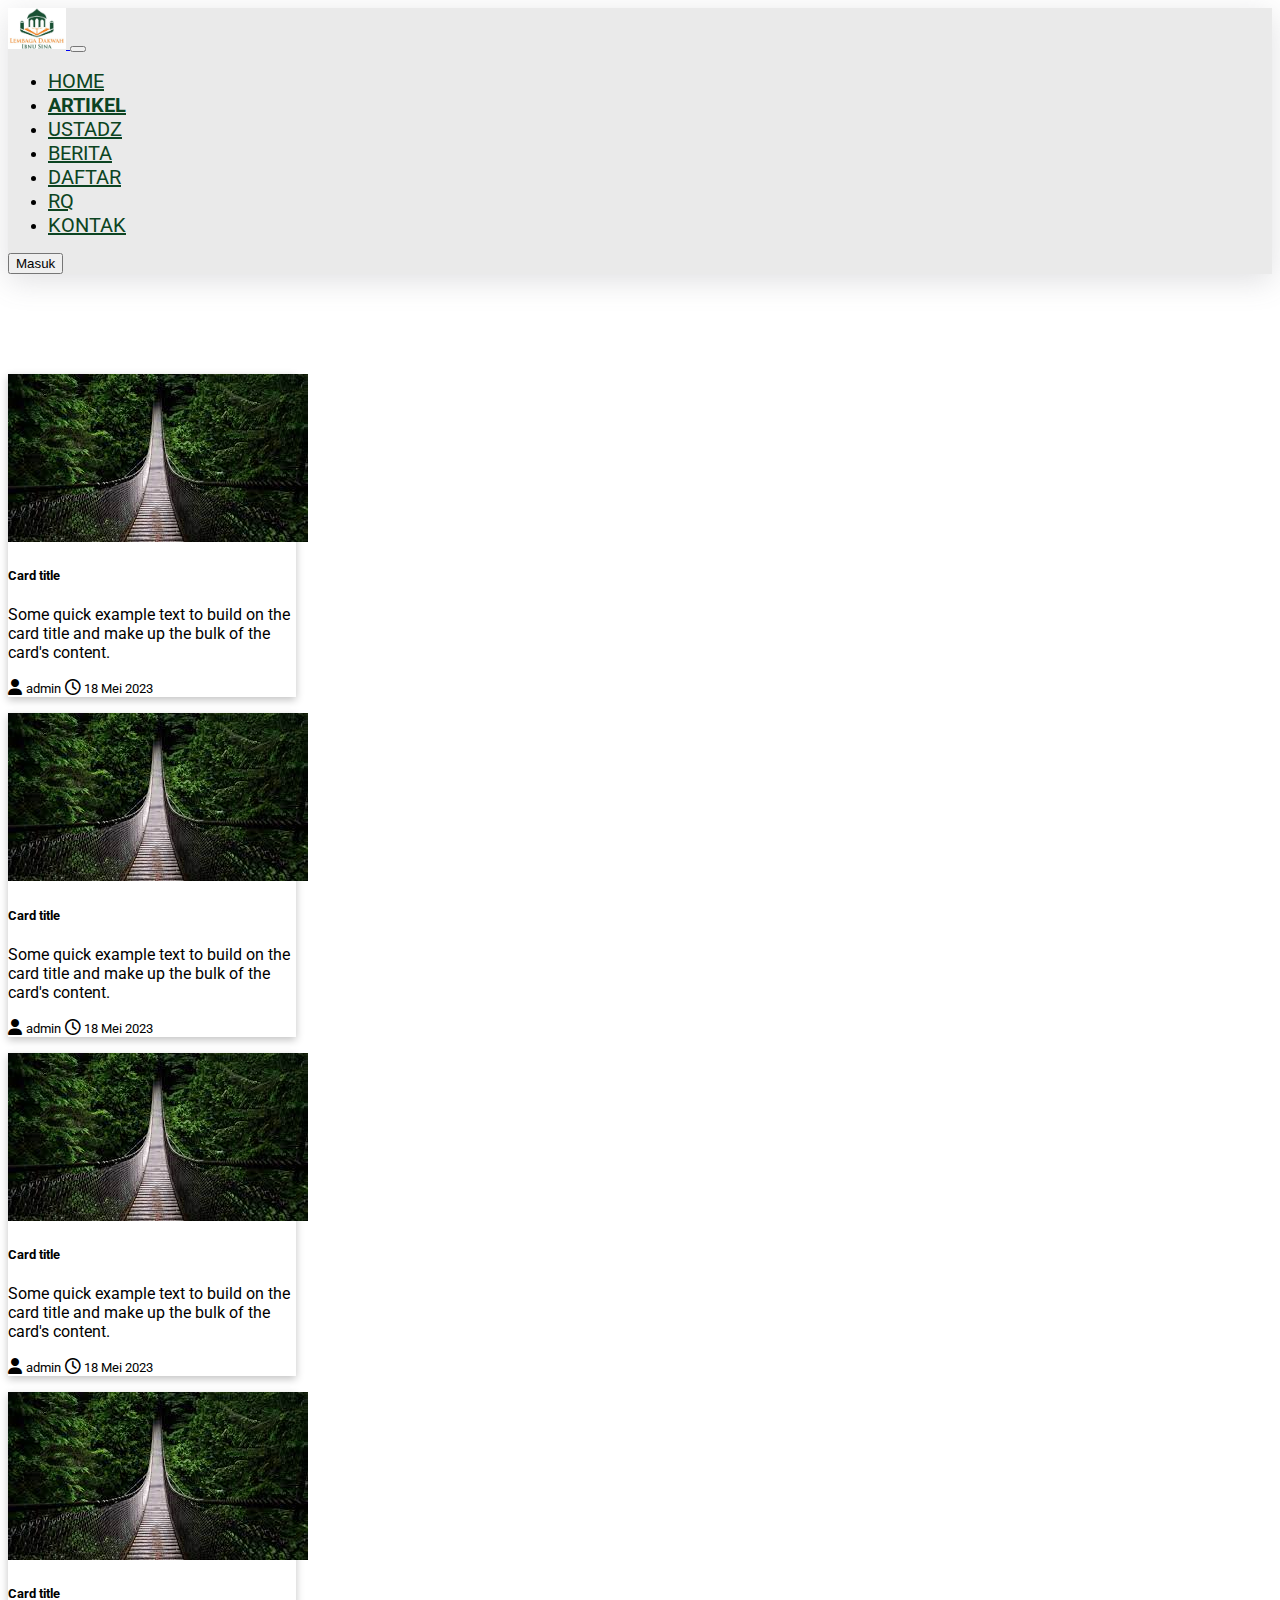
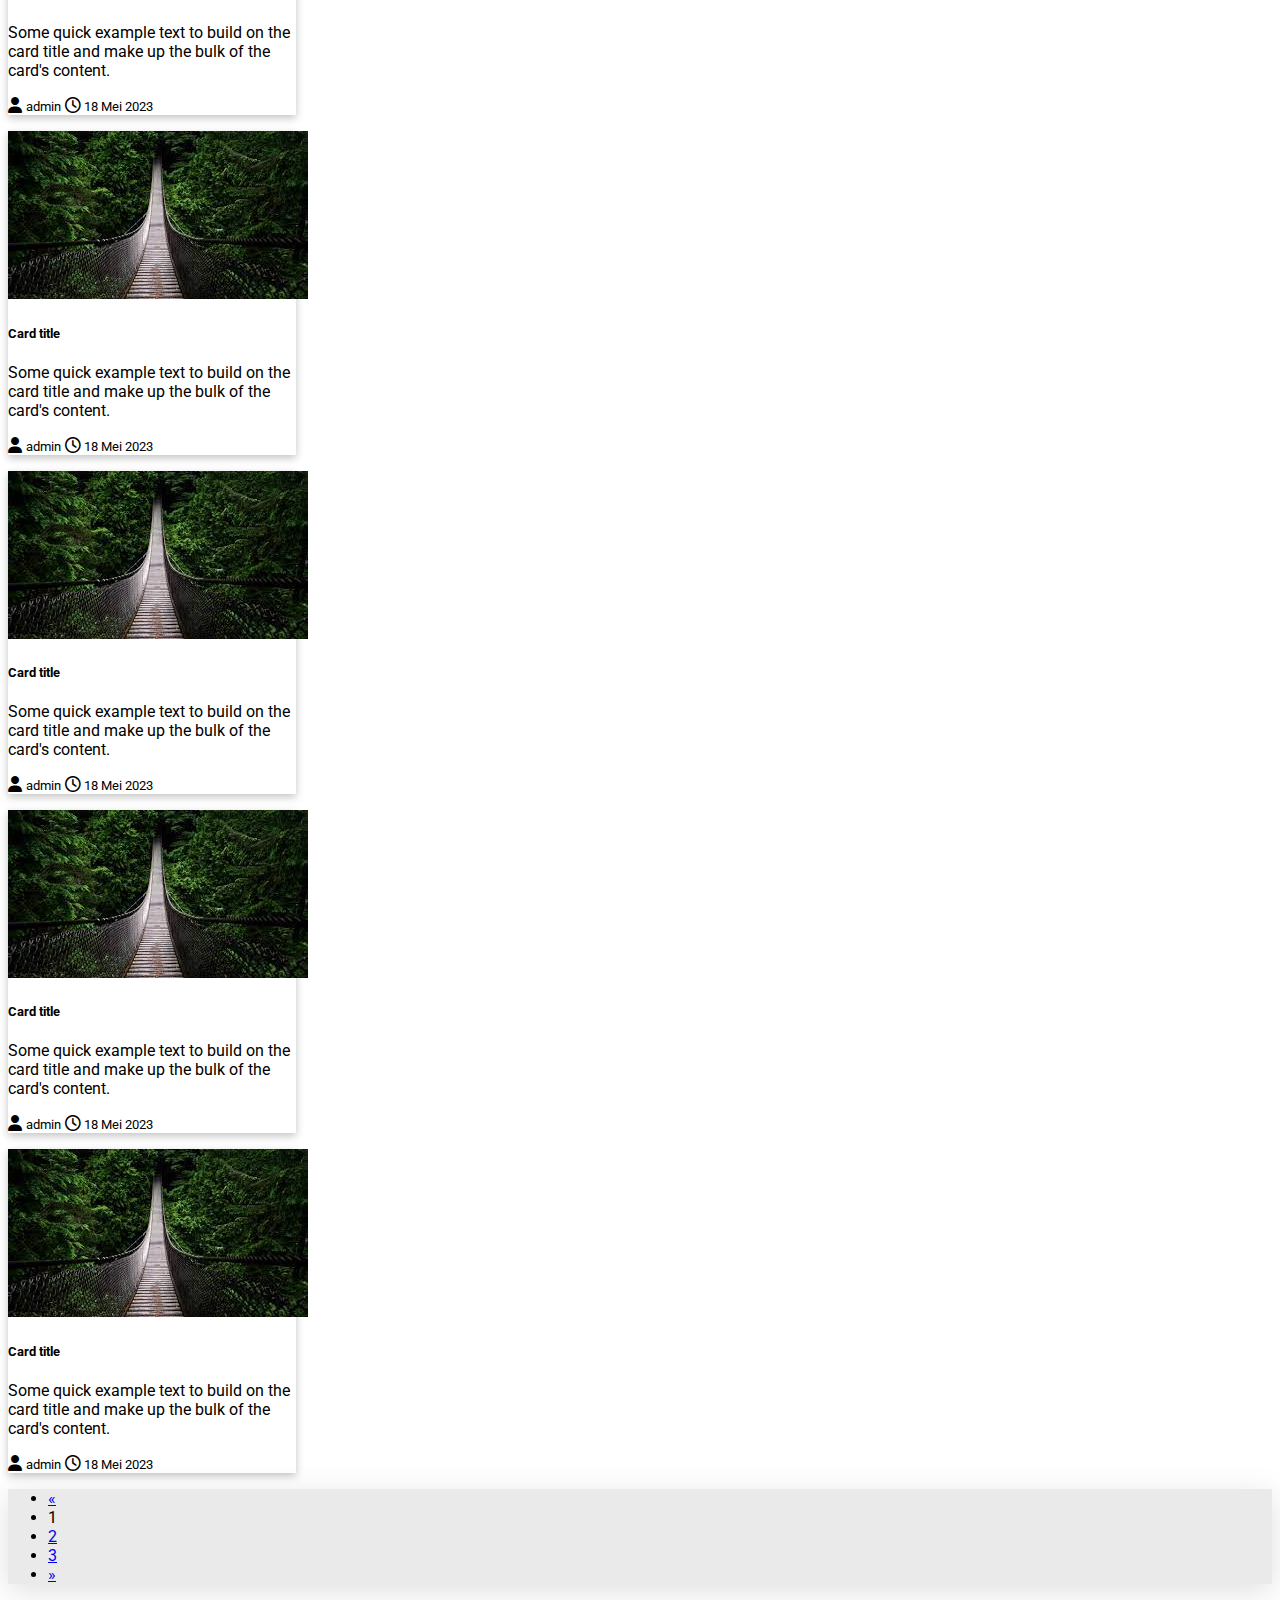
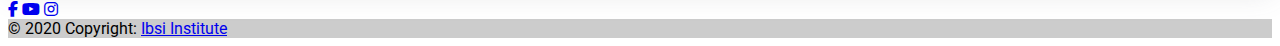
==== artikel.html @ 50dccab6 "initial commit" ====
<!DOCTYPE html>
<html lang="en">
  <head>
    <!-- Required meta tags -->
    <meta charset="utf-8" />
    <meta name="viewport" content="width=device-width, initial-scale=1" />

    <!-- Bootstrap CSS -->
    <link href="https://cdn.jsdelivr.net/npm/bootstrap@5.0.2/dist/css/bootstrap.min.css" rel="stylesheet" integrity="sha384-EVSTQN3/azprG1Anm3QDgpJLIm9Nao0Yz1ztcQTwFspd3yD65VohhpuuCOmLASjC" crossorigin="anonymous" />
    <link rel="stylesheet" href="/css/style.css" />

    <!-- Owl Carousel min.css -->
    <link
      rel="stylesheet"
      href="https://cdnjs.cloudflare.com/ajax/libs/OwlCarousel2/2.3.4/assets/owl.carousel.min.css"
      integrity="sha512-tS3S5qG0BlhnQROyJXvNjeEM4UpMXHrQfTGmbQ1gKmelCxlSEBUaxhRBj/EFTzpbP4RVSrpEikbmdJobCvhE3g=="
      crossorigin="anonymous"
      referrerpolicy="no-referrer"
    />

    <!-- Owl Carousel Theme min.css -->
    <link
      rel="stylesheet"
      href="https://cdnjs.cloudflare.com/ajax/libs/OwlCarousel2/2.3.4/assets/owl.theme.default.min.css"
      integrity="sha512-sMXtMNL1zRzolHYKEujM2AqCLUR9F2C4/05cdbxjjLSRvMQIciEPCQZo++nk7go3BtSuK9kfa/s+a4f4i5pLkw=="
      crossorigin="anonymous"
      referrerpolicy="no-referrer"
    />

    <!-- Google font -->
    <link rel="preconnect" href="https://fonts.googleapis.com" />
    <link rel="preconnect" href="https://fonts.gstatic.com" crossorigin />
    <link href="https://fonts.googleapis.com/css2?family=Oswald&family=Roboto:wght@500&display=swap" rel="stylesheet" />

    <!-- font-awesome -->
    <link rel="stylesheet" href="https://cdnjs.cloudflare.com/ajax/libs/font-awesome/6.4.0/css/all.min.css" />

    <!-- Logo Title bar -->
    <link rel="icon" href="Asset/Img/logo1@2x.png" type="image/x-icon" />

    <title>LD IBSI</title>
  </head>
  <body>
    <!-- Navbar -->
    <nav class="navbar navbar-expand-lg navbar-light fixed-top">
      <div class="container">
        <a class="navbar-brand" href="#">
          <img src="/Asset/Img/logo.png" alt="Logo" width="58" height="41" class="d-inline-block align-text-top me-3" />
        </a>
        <button class="navbar-toggler" type="button" data-bs-toggle="collapse" data-bs-target="#navbarSupportedContent" aria-controls="navbarSupportedContent" aria-expanded="false" aria-label="Toggle navigation">
          <span class="navbar-toggler-icon"></span>
        </button>
        <div class="collapse navbar-collapse" id="navbarSupportedContent">
          <ul class="navbar-nav mx-auto me-auto mb-2 mb-lg-0">
            <li class="nav-item mx-2">
              <a class="nav-link" style="color: #0c4422" aria-current="page" href="home.html">HOME</a>
            </li>
            <li class="nav-item mx-2">
              <a class="nav-link active" style="color: #0c4422" href="artikel.html">ARTIKEL</a>
            </li>
            <li class="nav-item mx-2">
              <a class="nav-link" href="ustadz.html" style="color: #0c4422"> USTADZ </a>
            </li>
            <li class="nav-item mx-2">
              <a class="nav-link" href="berita.html" style="color: #0c4422">BERITA</a>
            </li>
            <li class="nav-item mx-2">
              <a class="nav-link" href="daftar.html" style="color: #0c4422">DAFTAR</a>
            </li>
            <li class="nav-item mx-2">
              <a class="nav-link" href="RQ.html" style="color: #0c4422"> RQ </a>
            </li>
            <li class="nav-item mx-2">
              <a class="nav-link" href="kontak.html" style="color: #0c4422">KONTAK</a>
            </li>
          </ul>
          <div>
            <button class="btn btn-outline-success py-2 px-4" type="submit">Masuk</button>
          </div>
        </div>
      </div>
    </nav>
    <!-- akhir nav -->

    <!-- artikel content -->
    <section id="artikel">
      <div class="container">
        <div class="row g-5 mb-5 d-flex justify-content-evenly">
          <div class="col-md-3">
            <div class="card rounded-3" style="width: 18rem">
              <img src="Asset/Img/1.jpg" class="card-img-top rounded-3" alt="..." />
              <div class="card-body">
                <h5 class="card-title">Card title</h5>
                <p class="card-text">Some quick example text to build on the card title and make up the bulk of the card's content.</p>
                <p class="card-text d-flex gap-2"><i class="fa-solid fa-user"></i> <small class="text-muted"> admin</small> <i class="fa-regular fa-clock"> </i><small class="text-muted"> 18 Mei 2023</small></p>
              </div>
            </div>
          </div>
          <div class="col-md-3">
            <div class="card rounded-3" style="width: 18rem">
              <img src="Asset/Img/1.jpg" class="card-img-top rounded-3" alt="..." />
              <div class="card-body">
                <h5 class="card-title">Card title</h5>
                <p class="card-text">Some quick example text to build on the card title and make up the bulk of the card's content.</p>
                <p class="card-text d-flex gap-2"><i class="fa-solid fa-user"></i> <small class="text-muted"> admin</small> <i class="fa-regular fa-clock"> </i><small class="text-muted"> 18 Mei 2023</small></p>
              </div>
            </div>
          </div>
          <div class="col-md-3">
            <div class="card rounded-3" style="width: 18rem">
              <img src="Asset/Img/1.jpg" class="card-img-top rounded-3" alt="..." />
              <div class="card-body">
                <h5 class="card-title">Card title</h5>
                <p class="card-text">Some quick example text to build on the card title and make up the bulk of the card's content.</p>
                <p class="card-text d-flex gap-2"><i class="fa-solid fa-user"></i> <small class="text-muted"> admin</small> <i class="fa-regular fa-clock"> </i><small class="text-muted"> 18 Mei 2023</small></p>
              </div>
            </div>
          </div>
          <div class="col-md-3">
            <div class="card rounded-3" style="width: 18rem">
              <img src="Asset/Img/1.jpg" class="card-img-top rounded-3" alt="..." />
              <div class="card-body">
                <h5 class="card-title">Card title</h5>
                <p class="card-text">Some quick example text to build on the card title and make up the bulk of the card's content.</p>
                <p class="card-text d-flex gap-2"><i class="fa-solid fa-user"></i> <small class="text-muted"> admin</small> <i class="fa-regular fa-clock"> </i><small class="text-muted"> 18 Mei 2023</small></p>
              </div>
            </div>
          </div>
        </div>
        <div class="row g-5 mb-5">
          <div class="col-md-3">
            <div class="card rounded-3" style="width: 18rem">
              <img src="Asset/Img/1.jpg" class="card-img-top rounded-3" alt="..." />
              <div class="card-body">
                <h5 class="card-title">Card title</h5>
                <p class="card-text">Some quick example text to build on the card title and make up the bulk of the card's content.</p>
                <p class="card-text d-flex gap-2"><i class="fa-solid fa-user"></i> <small class="text-muted"> admin</small> <i class="fa-regular fa-clock"> </i><small class="text-muted"> 18 Mei 2023</small></p>
              </div>
            </div>
          </div>
          <div class="col-md-3">
            <div class="card rounded-3" style="width: 18rem">
              <img src="Asset/Img/1.jpg" class="card-img-top rounded-3" alt="..." />
              <div class="card-body">
                <h5 class="card-title">Card title</h5>
                <p class="card-text">Some quick example text to build on the card title and make up the bulk of the card's content.</p>
                <p class="card-text d-flex gap-2"><i class="fa-solid fa-user"></i> <small class="text-muted"> admin</small> <i class="fa-regular fa-clock"> </i><small class="text-muted"> 18 Mei 2023</small></p>
              </div>
            </div>
          </div>
          <div class="col-md-3">
            <div class="card rounded-3" style="width: 18rem">
              <img src="Asset/Img/1.jpg" class="card-img-top rounded-3" alt="..." />
              <div class="card-body">
                <h5 class="card-title">Card title</h5>
                <p class="card-text">Some quick example text to build on the card title and make up the bulk of the card's content.</p>
                <p class="card-text d-flex gap-2"><i class="fa-solid fa-user"></i> <small class="text-muted"> admin</small> <i class="fa-regular fa-clock"> </i><small class="text-muted"> 18 Mei 2023</small></p>
              </div>
            </div>
          </div>
          <div class="col-md-3">
            <div class="card rounded-3" style="width: 18rem">
              <img src="Asset/Img/1.jpg" class="card-img-top rounded-3" alt="..." />
              <div class="card-body">
                <h5 class="card-title">Card title</h5>
                <p class="card-text">Some quick example text to build on the card title and make up the bulk of the card's content.</p>
                <p class="card-text d-flex gap-2"><i class="fa-solid fa-user"></i> <small class="text-muted"> admin</small> <i class="fa-regular fa-clock"> </i><small class="text-muted"> 18 Mei 2023</small></p>
              </div>
            </div>
          </div>
        </div>
        <nav aria-label="...">
          <ul class="pagination justify-content-center">
            <li class="page-item">
              <a class="page-link" href="#" aria-label="sebelumnya"><span aria-hidden="true">&laquo;</span></a>
            </li>
            <li class="page-item active" aria-current="page">
              <span class="page-link">1</span>
            </li>
            <li class="page-item"><a class="page-link" href="#">2</a></li>
            <li class="page-item"><a class="page-link" href="#">3</a></li>
            <li class="page-item">
              <a class="page-link" href="#" aria-label="selanjutnya"><span aria-hidden="true">&raquo;</span></a>
            </li>
          </ul>
        </nav>
      </div>
    </section>
    <!-- akhir artikel content -->

    <!-- awal footer -->
    <footer class="bg-dark text-center text-white mt-4">
      <!-- Grid container -->
      <div class="container p-4 pb-0">
        <!-- Section: Social media -->
        <section class="mb-4">
          <!-- Facebook -->
          <a class="btn btn-outline-light btn-floating m-1" href="https://www.facebook.com/ibnusinaschools/" role="button"><i class="fab fa-facebook-f"></i></a>

          <!-- Twitter -->
          <!-- <a class="btn btn-outline-light btn-floating m-1" href="#!" role="button"
            ><i class="fab fa-twitter"></i
          ></a> -->
          <!-- Youtube -->
          <a class="btn btn-outline-light btn-floating m-1" href="https://www.youtube.com/c/IbnuSinaSchools" role="button"><i class="fab fa-youtube"></i></a>

          <!-- Instagram -->
          <a class="btn btn-outline-light btn-floating m-1" href="https://www.instagram.com/ibnusina_schools/" role="button"><i class="fab fa-instagram"></i></a>

          <!-- Linkedin -->
          <!-- <a class="btn btn-outline-light btn-floating m-1" href="#!" role="button"
            ><i class="fab fa-linkedin-in"></i
          ></a> -->

          <!-- Github -->
          <!-- <a class="btn btn-outline-light btn-floating m-1" href="#!" role="button"
            ><i class="fab fa-github"></i
          ></a> -->
        </section>
        <!-- Section: Social media -->
      </div>
      <!-- Grid container -->

      <!-- Copyright -->
      <div class="text-center p-3" style="background-color: rgba(0, 0, 0, 0.2)">
        © 2020 Copyright:
        <a class="text-white" href="https://mdbootstrap.com/">Ibsi Institute</a>
      </div>
      <!-- Copyright -->
    </footer>
    <!-- akhir footer -->

    <!-- Optional JavaScript; choose one of the two! -->
    <!-- init owl carousel -->
    <script>
      $(".owl-carousel").owlCarousel({
        loop: true,
        margin: 10,
        nav: true,
        responsive: {
          0: {
            items: 1,
          },
          600: {
            items: 3,
          },
          1000: {
            items: 5,
          },
        },
      });
    </script>

    <!-- Jquery cdn -->
    <script
      src="https://cdnjs.cloudflare.com/ajax/libs/jquery/3.6.4/jquery.min.js"
      integrity="sha512-pumBsjNRGGqkPzKHndZMaAG+bir374sORyzM3uulLV14lN5LyykqNk8eEeUlUkB3U0M4FApyaHraT65ihJhDpQ=="
      crossorigin="anonymous"
      referrerpolicy="no-referrer"
    ></script>

    <!-- owl carousel min.js -->
    <script
      src="https://cdnjs.cloudflare.com/ajax/libs/OwlCarousel2/2.3.4/owl.carousel.min.js"
      integrity="sha512-bPs7Ae6pVvhOSiIcyUClR7/q2OAsRiovw4vAkX+zJbw3ShAeeqezq50RIIcIURq7Oa20rW2n2q+fyXBNcU9lrw=="
      crossorigin="anonymous"
      referrerpolicy="no-referrer"
    ></script>

    <!-- Option 1: Bootstrap Bundle with Popper -->
    <script src="https://cdn.jsdelivr.net/npm/bootstrap@5.0.2/dist/js/bootstrap.bundle.min.js" integrity="sha384-MrcW6ZMFYlzcLA8Nl+NtUVF0sA7MsXsP1UyJoMp4YLEuNSfAP+JcXn/tWtIaxVXM" crossorigin="anonymous"></script>

    <!-- Option 2: Separate Popper and Bootstrap JS -->
    <!--
    <script src="https://cdn.jsdelivr.net/npm/@popperjs/core@2.9.2/dist/umd/popper.min.js" integrity="sha384-IQsoLXl5PILFhosVNubq5LC7Qb9DXgDA9i+tQ8Zj3iwWAwPtgFTxbJ8NT4GN1R8p" crossorigin="anonymous"></script>
    <script src="https://cdn.jsdelivr.net/npm/bootstrap@5.0.2/dist/js/bootstrap.min.js" integrity="sha384-cVKIPhGWiC2Al4u+LWgxfKTRIcfu0JTxR+EQDz/bgldoEyl4H0zUF0QKbrJ0EcQF" crossorigin="anonymous"></script>
    -->
  </body>
</html>
---- css/style.css ----
@import url("https://fonts.googleapis.com/css2?family=Oswald&family=Roboto:wght@500&display=swap");
:root {
  --pr-color: #0a993c;
}

body {
  font-family: "Roboto", sans-serif;
  background-color: white;
}

/* navbar */
nav {
  box-shadow: rgba(100, 100, 111, 0.2) 0px 7px 29px 0px;
  background-color: rgba(230, 230, 230, 0.85);
}
.nav-link {
  font-size: 20px;
}
.nav-link.active {
  font-weight: 700;
}
/* .btn.btn-outline-success {
  font-size: 20px;
  background-color: #579bb1;
} */

#hero p {
  margin-top: 20px;
}
.btn.btn-success {
  margin-top: 60px;
}
.carousel-caption {
  width: 720px;
  height: 300px;
}

/* profil */
#profil {
  margin-top: 20px;
}

/* About us */
.card,
#AboutUs .card {
  box-shadow: rgba(50, 50, 93, 0.25) 0px 13px 27px -5px, rgba(0, 0, 0, 0.3) 0px 8px 16px -8px;
}
#AboutUs .card-body {
  display: flex;
  flex-direction: column;
  justify-content: center;
  align-items: center;
  height: 100%;
  color: #f3f4f5;
}

#alamat .card-body {
  width: 224px;
}

#alamat h3 {
  color: #0a993c;
}

/* artikel */
#artikel {
  margin-top: 100px;
}

#artikel .card {
  box-shadow: rgba(0, 0, 0, 0.24) 0px 3px 8px;
}
/* ustadz */
#ustadz {
  margin-top: 200px;
}
#ustadz .card {
  box-shadow: rgba(0, 0, 0, 0.35) 0px 5px 15px;
  border-radius: 10px;
}
#ustadz img {
  border-radius: 10px;
}

/* berita */
#berita {
  margin-top: 100px;
}

#berita .pagination li a:hover {
  background-color: #0a993c;
  color: aliceblue;
}

#berita .card {
  box-shadow: rgba(100, 100, 111, 0.2) 0px 7px 29px 0px;
}
/* daftar */

#daftar .row {
  margin-top: 150px;
}

#daftar .card {
  box-shadow: rgba(0, 0, 0, 0.35) 0px 5px 15px;
}

#daftar .card-title {
  margin-top: 100px;
}
#daftar .card-text {
  margin-top: 10px;
}

/* kontak */
header.masthead {
  padding-top: 10rem;
  padding-bottom: calc(10rem - 4.5rem);
  background: linear-gradient(to bottom, rgba(92, 77, 66, 0.8) 0%, rgba(92, 77, 66, 0.8) 100%), url("../Asset/Img/alqur'an.jpg");
  background-position: center;
  background-repeat: no-repeat;
  background-attachment: fixed;
  background-size: cover;
  min-height: 500px;
}
header.masthead h1,
header.masthead .h1 {
  font-size: 2.25rem;
}
@media (min-width: 992px) {
  header.masthead {
    height: 100vh;
    min-height: 40rem;
    padding-top: 4.5rem;
    padding-bottom: 0;
  }
  header.masthead p {
    font-size: 1.15rem;
  }
  header.masthead h1,
  header.masthead .h1 {
    font-size: 3rem;
  }
}
@media (min-width: 1200px) {
  header.masthead h1,
  header.masthead .h1 {
    font-size: 3.5rem;
  }
}

#contact .card {
  color: #444444;
  text-align: center;
  box-shadow: 0 0 30px rgba(214, 215, 216, 0.6);
  padding: 20px 0 30px 0;
}

#contact .card i {
  font-size: 32px;
  color: #cc1616;
  border-radius: 50%;
  padding: 8px;
  border: 2px dotted #f5a0a0;
}

#contact .card h3 {
  font-size: 20px;
  color: #777777;
  font-weight: 700;
  margin: 10px 0;
}

#contact .card p {
  padding: 0;
  line-height: 24px;
  font-size: 14px;
  margin-bottom: 0;
}
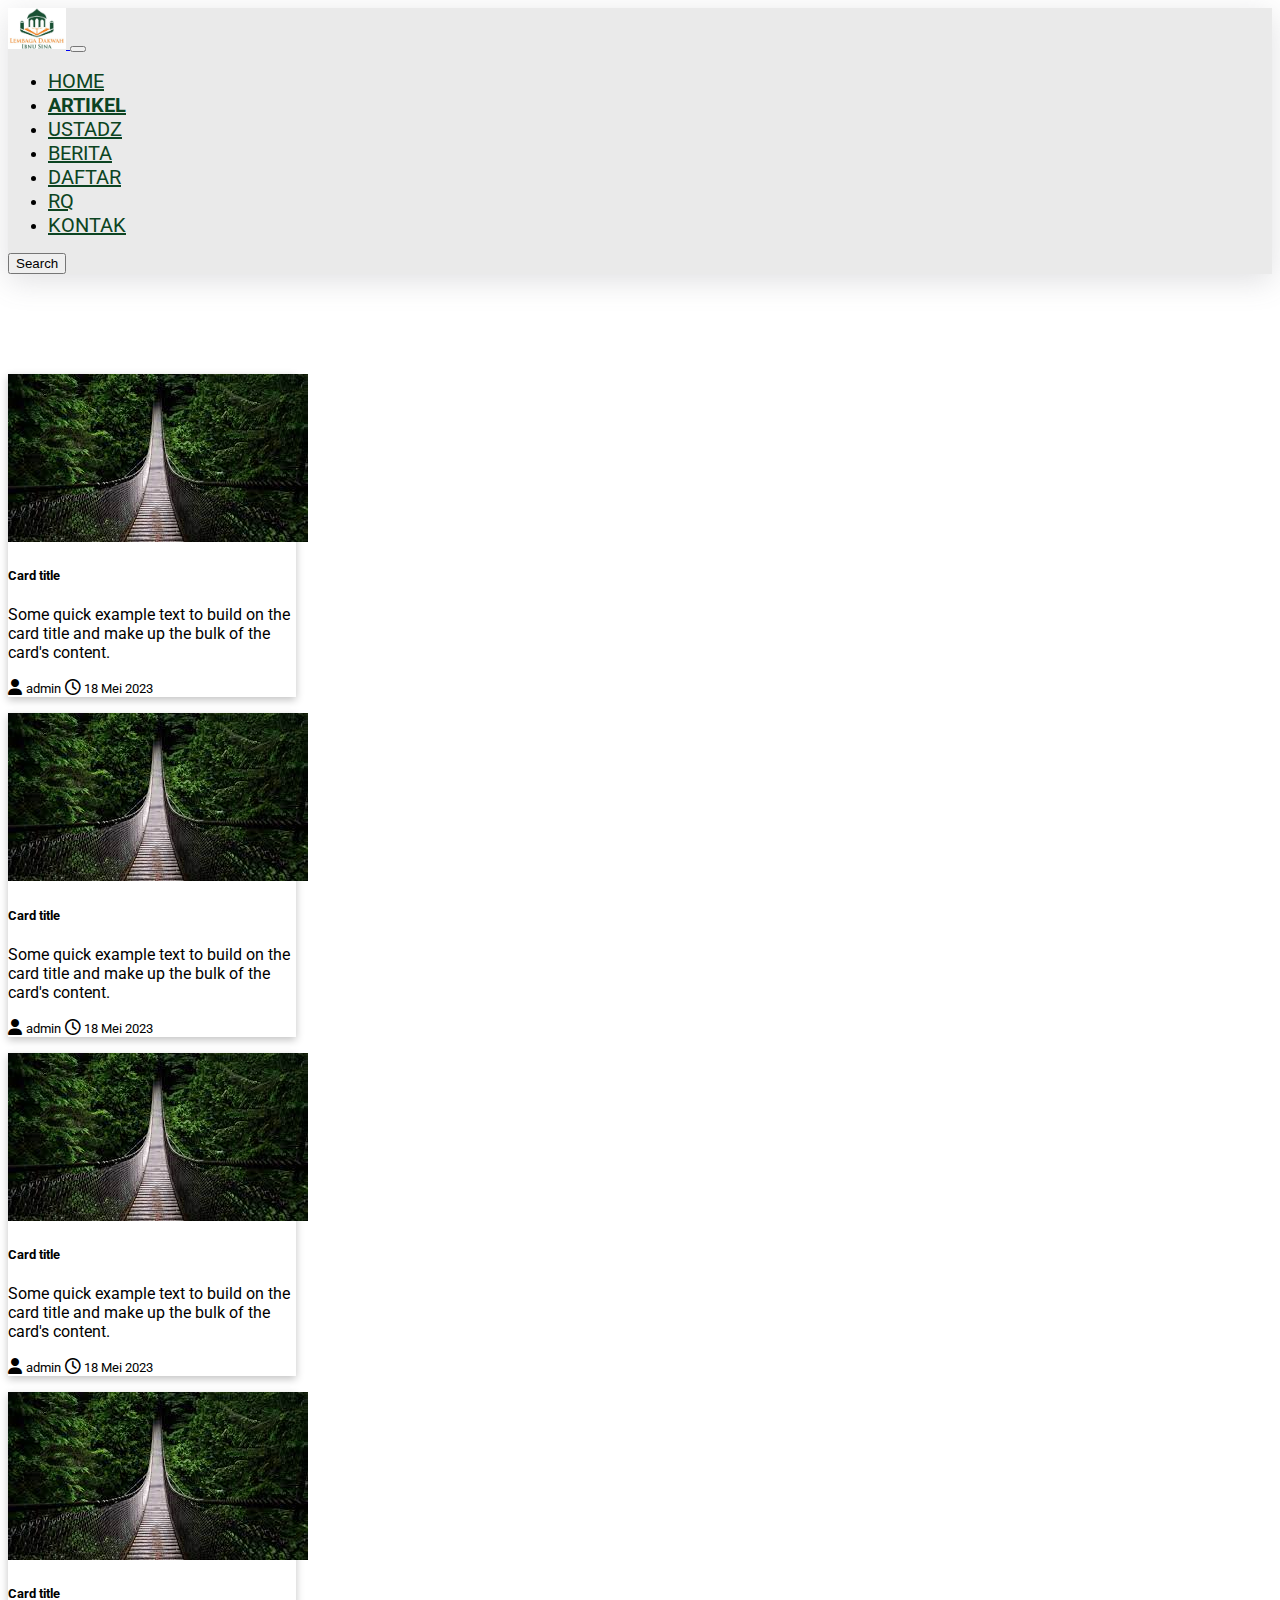
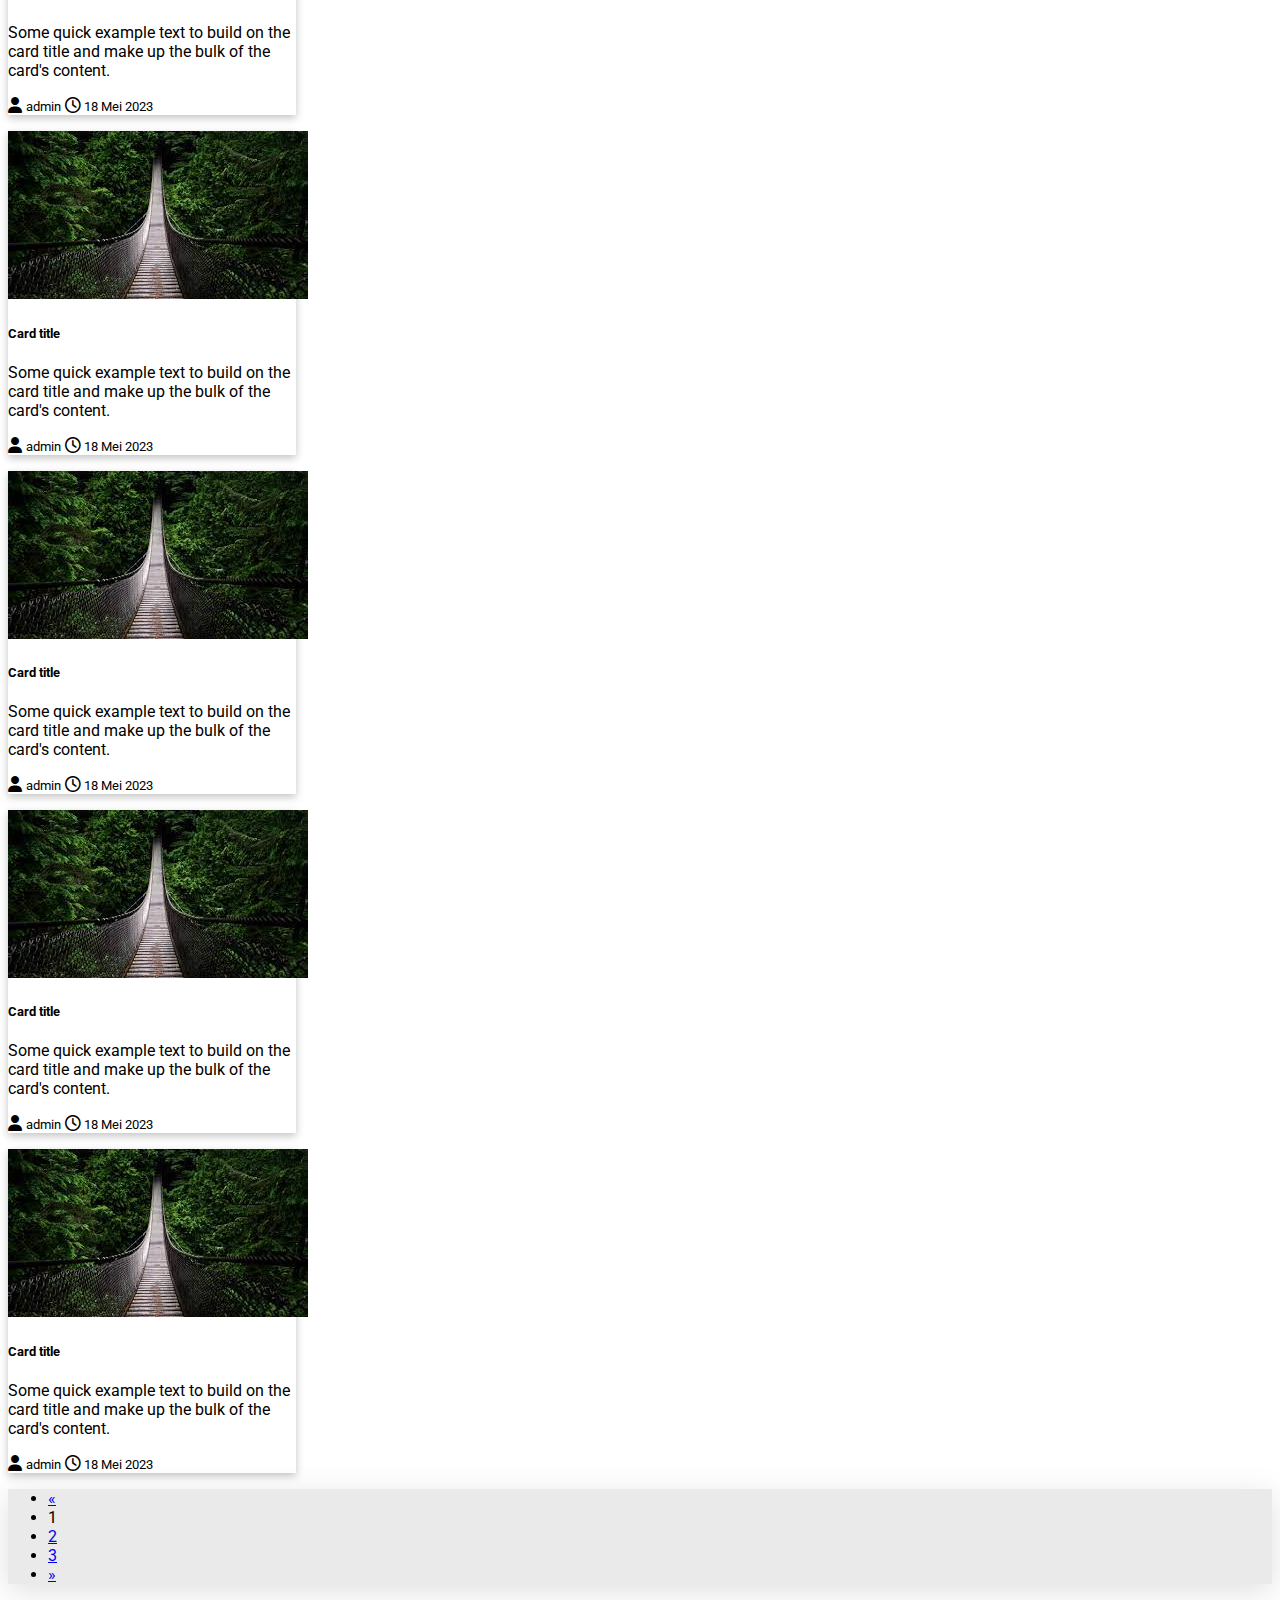
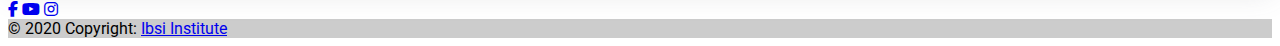
==== commit 919784fb: "final" ====
--- a/artikel.html
+++ b/artikel.html
@@ -7,25 +7,7 @@
 
     <!-- Bootstrap CSS -->
     <link href="https://cdn.jsdelivr.net/npm/bootstrap@5.0.2/dist/css/bootstrap.min.css" rel="stylesheet" integrity="sha384-EVSTQN3/azprG1Anm3QDgpJLIm9Nao0Yz1ztcQTwFspd3yD65VohhpuuCOmLASjC" crossorigin="anonymous" />
-    <link rel="stylesheet" href="/css/style.css" />
-
-    <!-- Owl Carousel min.css -->
-    <link
-      rel="stylesheet"
-      href="https://cdnjs.cloudflare.com/ajax/libs/OwlCarousel2/2.3.4/assets/owl.carousel.min.css"
-      integrity="sha512-tS3S5qG0BlhnQROyJXvNjeEM4UpMXHrQfTGmbQ1gKmelCxlSEBUaxhRBj/EFTzpbP4RVSrpEikbmdJobCvhE3g=="
-      crossorigin="anonymous"
-      referrerpolicy="no-referrer"
-    />
-
-    <!-- Owl Carousel Theme min.css -->
-    <link
-      rel="stylesheet"
-      href="https://cdnjs.cloudflare.com/ajax/libs/OwlCarousel2/2.3.4/assets/owl.theme.default.min.css"
-      integrity="sha512-sMXtMNL1zRzolHYKEujM2AqCLUR9F2C4/05cdbxjjLSRvMQIciEPCQZo++nk7go3BtSuK9kfa/s+a4f4i5pLkw=="
-      crossorigin="anonymous"
-      referrerpolicy="no-referrer"
-    />
+    <link rel="stylesheet" href="css/style.css" />
 
     <!-- Google font -->
     <link rel="preconnect" href="https://fonts.googleapis.com" />
@@ -44,8 +26,8 @@
     <!-- Navbar -->
     <nav class="navbar navbar-expand-lg navbar-light fixed-top">
       <div class="container">
-        <a class="navbar-brand" href="#">
-          <img src="/Asset/Img/logo.png" alt="Logo" width="58" height="41" class="d-inline-block align-text-top me-3" />
+        <a class="navbar-brand" href="#hero">
+          <img src="Asset/Img/logo.png" alt="Logo" width="58" height="41" class="d-inline-block align-text-top me-3" />
         </a>
         <button class="navbar-toggler" type="button" data-bs-toggle="collapse" data-bs-target="#navbarSupportedContent" aria-controls="navbarSupportedContent" aria-expanded="false" aria-label="Toggle navigation">
           <span class="navbar-toggler-icon"></span>
@@ -53,7 +35,7 @@
         <div class="collapse navbar-collapse" id="navbarSupportedContent">
           <ul class="navbar-nav mx-auto me-auto mb-2 mb-lg-0">
             <li class="nav-item mx-2">
-              <a class="nav-link" style="color: #0c4422" aria-current="page" href="home.html">HOME</a>
+              <a class="nav-link" style="color: #0c4422" aria-current="page" href="index.html">HOME</a>
             </li>
             <li class="nav-item mx-2">
               <a class="nav-link active" style="color: #0c4422" href="artikel.html">ARTIKEL</a>
@@ -75,7 +57,7 @@
             </li>
           </ul>
           <div>
-            <button class="btn btn-outline-success py-2 px-4" type="submit">Masuk</button>
+            <button class="btn btn-outline-success py-2 px-4" type="submit">Search</button>
           </div>
         </div>
       </div>
@@ -193,7 +175,7 @@
       <!-- Grid container -->
       <div class="container p-4 pb-0">
         <!-- Section: Social media -->
-        <section class="mb-4">
+        <section class="mb-4" id="footer">
           <!-- Facebook -->
           <a class="btn btn-outline-light btn-floating m-1" href="https://www.facebook.com/ibnusinaschools/" role="button"><i class="fab fa-facebook-f"></i></a>
 
@@ -229,27 +211,6 @@
       <!-- Copyright -->
     </footer>
     <!-- akhir footer -->
-
-    <!-- Optional JavaScript; choose one of the two! -->
-    <!-- init owl carousel -->
-    <script>
-      $(".owl-carousel").owlCarousel({
-        loop: true,
-        margin: 10,
-        nav: true,
-        responsive: {
-          0: {
-            items: 1,
-          },
-          600: {
-            items: 3,
-          },
-          1000: {
-            items: 5,
-          },
-        },
-      });
-    </script>
 
     <!-- Jquery cdn -->
     <script
@@ -259,14 +220,6 @@
       referrerpolicy="no-referrer"
     ></script>
 
-    <!-- owl carousel min.js -->
-    <script
-      src="https://cdnjs.cloudflare.com/ajax/libs/OwlCarousel2/2.3.4/owl.carousel.min.js"
-      integrity="sha512-bPs7Ae6pVvhOSiIcyUClR7/q2OAsRiovw4vAkX+zJbw3ShAeeqezq50RIIcIURq7Oa20rW2n2q+fyXBNcU9lrw=="
-      crossorigin="anonymous"
-      referrerpolicy="no-referrer"
-    ></script>
-
     <!-- Option 1: Bootstrap Bundle with Popper -->
     <script src="https://cdn.jsdelivr.net/npm/bootstrap@5.0.2/dist/js/bootstrap.bundle.min.js" integrity="sha384-MrcW6ZMFYlzcLA8Nl+NtUVF0sA7MsXsP1UyJoMp4YLEuNSfAP+JcXn/tWtIaxVXM" crossorigin="anonymous"></script>
 
--- a/css/style.css
+++ b/css/style.css
@@ -13,17 +13,22 @@
   box-shadow: rgba(100, 100, 111, 0.2) 0px 7px 29px 0px;
   background-color: rgba(230, 230, 230, 0.85);
 }
+nav .nav-link:hover {
+  background-color: #f5a0a0;
+  border-radius: 5px;
+  transition: all 0.4s ease-in;
+}
+nav .nav-link:active {
+  background-color: #cc1616;
+}
 .nav-link {
   font-size: 20px;
 }
 .nav-link.active {
   font-weight: 700;
 }
-/* .btn.btn-outline-success {
-  font-size: 20px;
-  background-color: #579bb1;
-} */
 
+/* hero/jumbotron */
 #hero p {
   margin-top: 20px;
 }
@@ -177,3 +182,18 @@
   font-size: 14px;
   margin-bottom: 0;
 }
+
+/* footer */
+#footer .btn {
+  transition: all 0.3s ease-in;
+}
+#footer .btn:hover {
+  transform: rotate(360deg);
+  border-radius: 100%;
+}
+#footer .fab {
+  transition: all 0.3s ease-out;
+}
+#footer .fab:hover {
+  transform: scale(1.2);
+}
